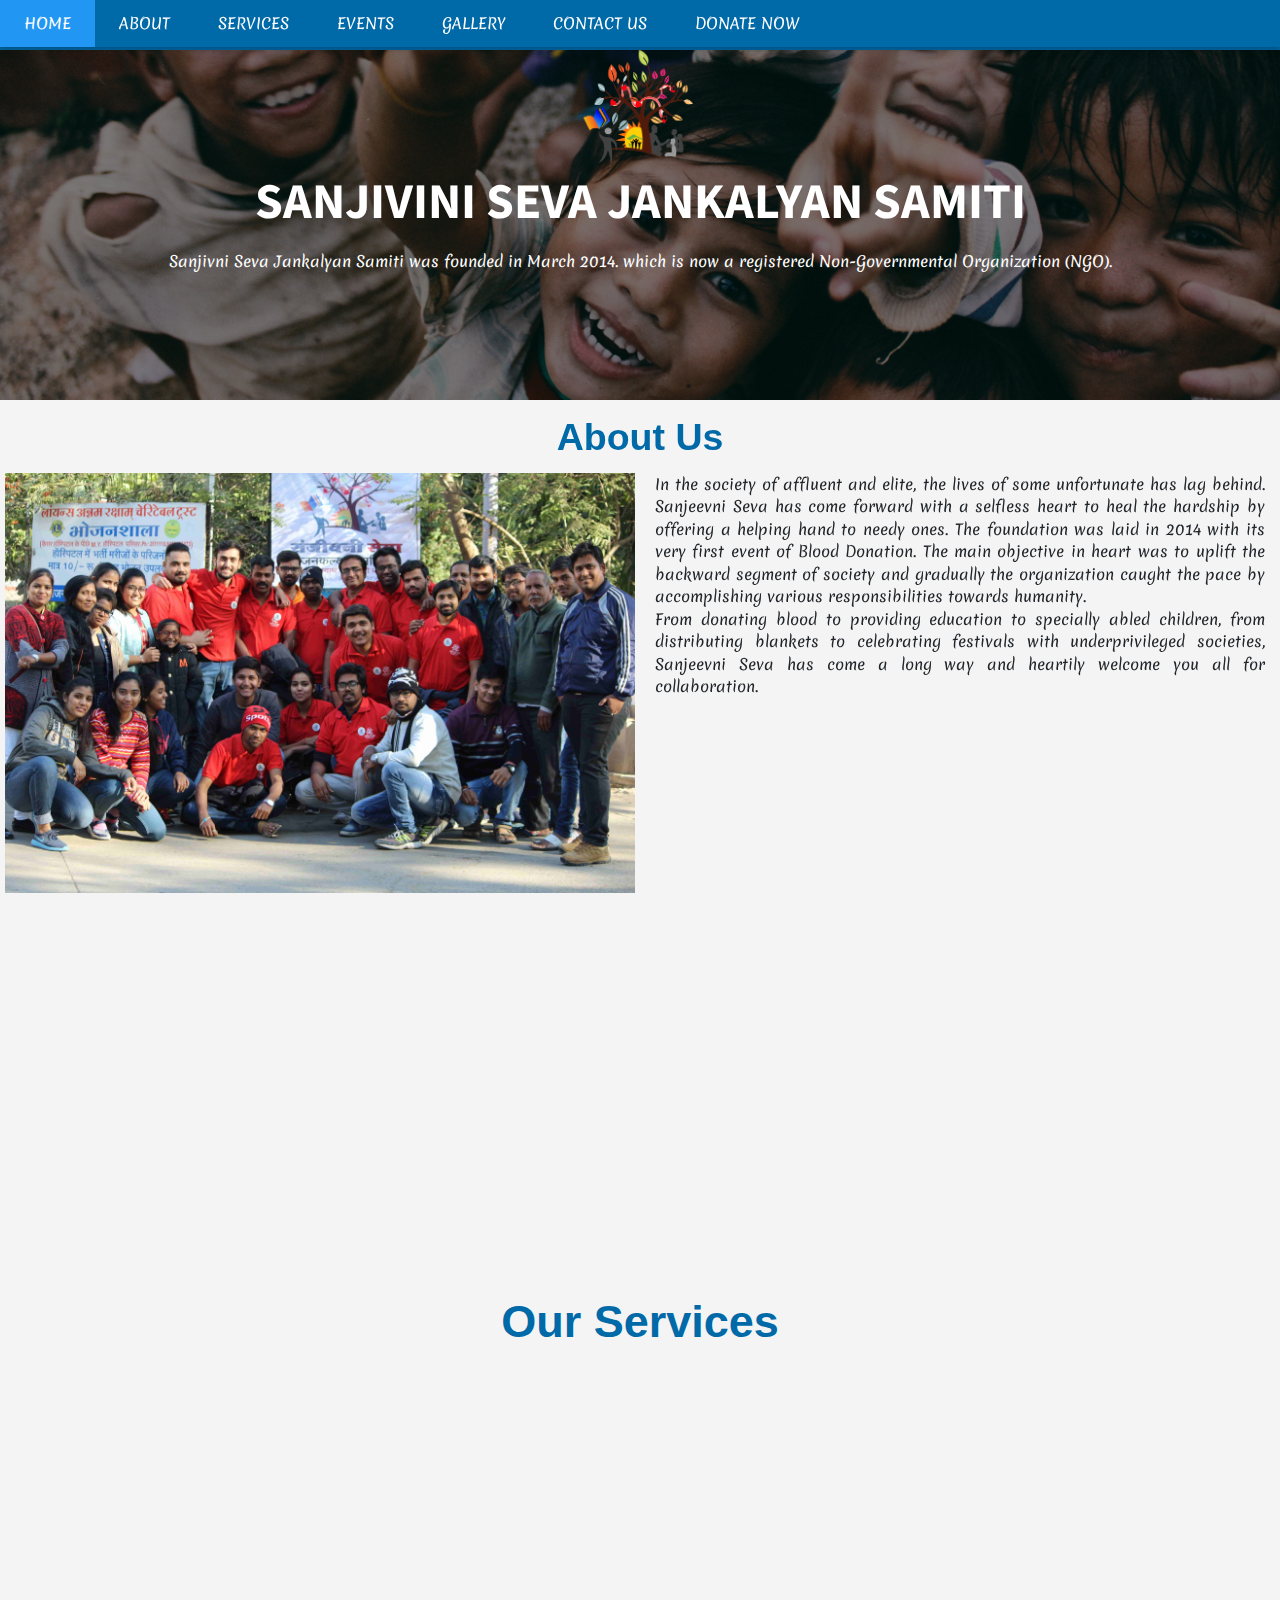
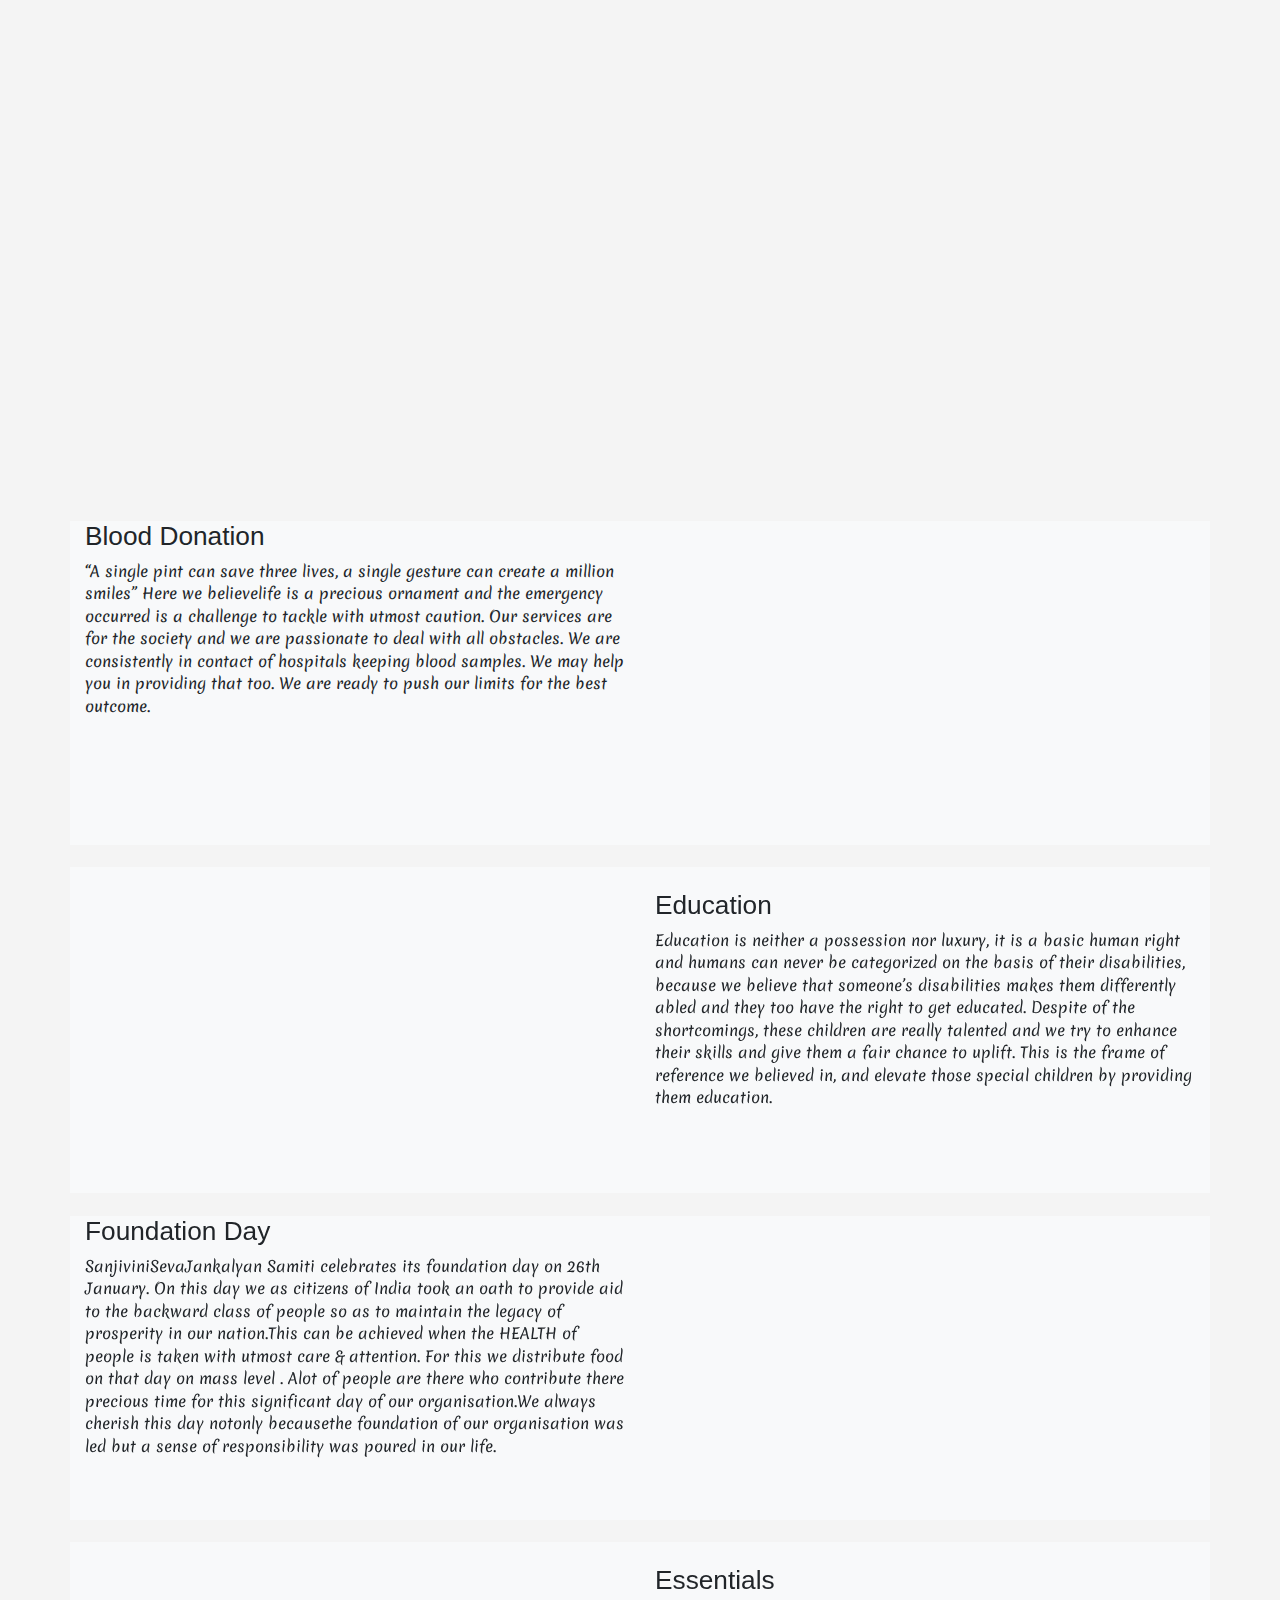
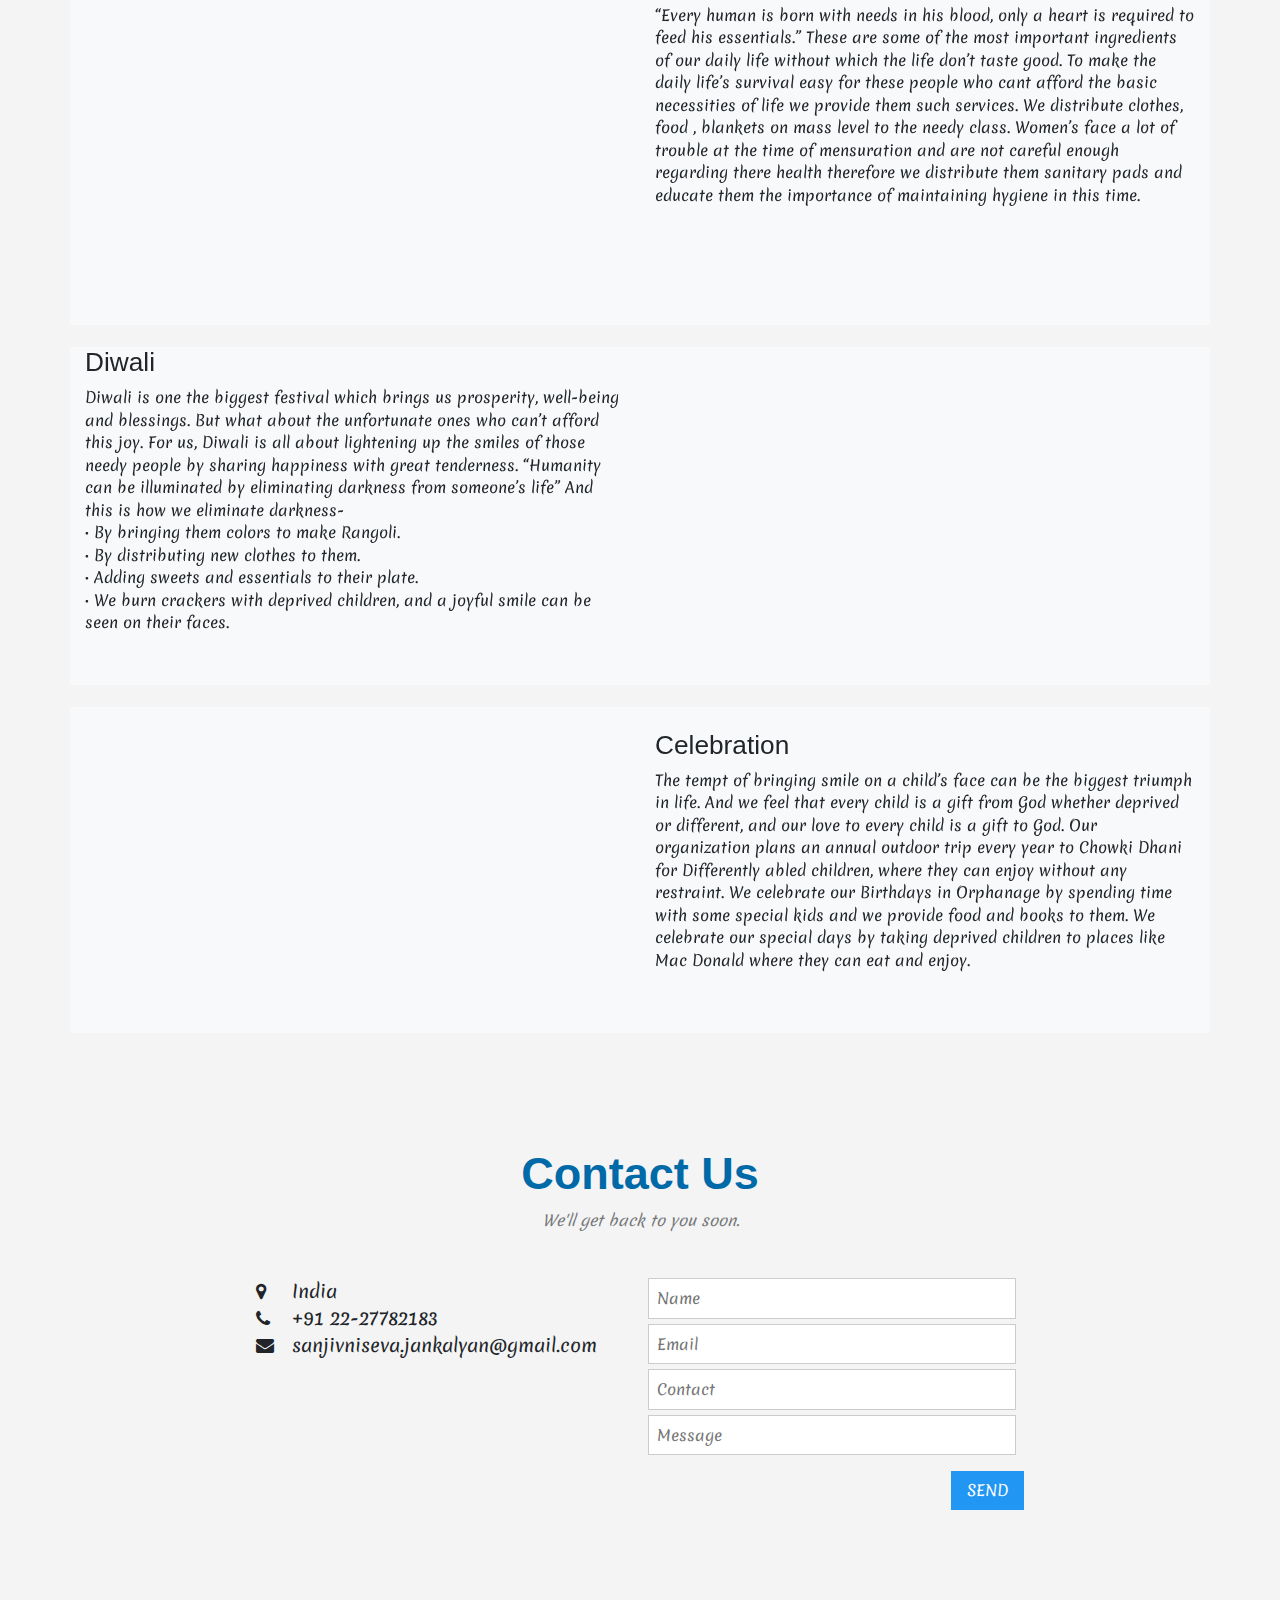
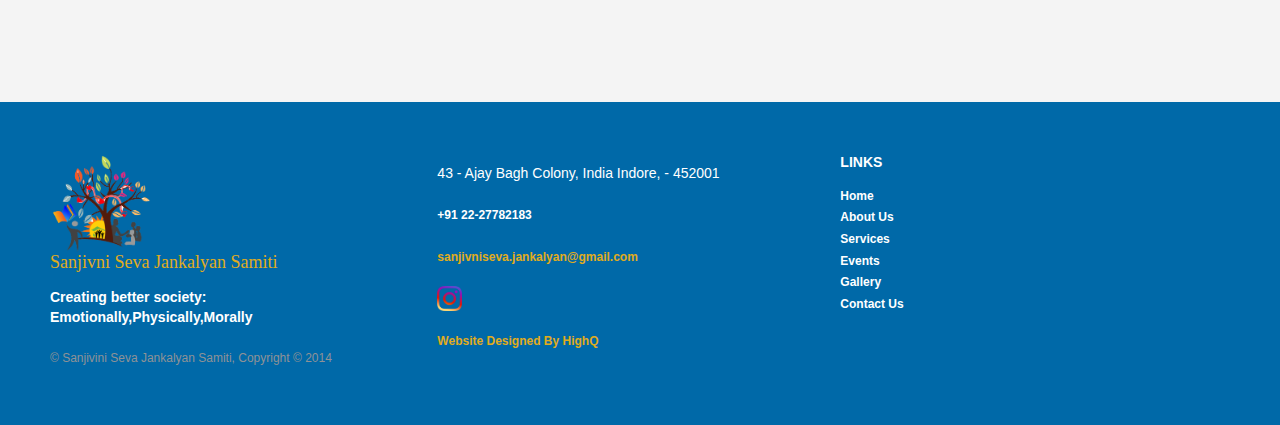
==== index.html @ 3d44b546 "Update index.html" ====
<!DOCTYPE html>
<html>
  <head>
  
    <meta charset="utf-8">
    <meta name="description" content="Sanjivini Seva Jankalyan Samiti">
	  <meta name="keywords" content="ngo, donate,sanjivini seva">
  	<meta name="author" content="NGO">	
   <meta name="viewport" content="width=device-width, initial-scale=1.0"> 	
  	
  	
    <title>Sanjivini Seva Jankalyan Samiti</title>
  
    <link rel="stylesheet" href='https://fonts.googleapis.com/css?family=Raleway' >
    <link rel="stylesheet" href="https://www.w3schools.com/w3css/4/w3.css">
    <link rel="stylesheet" href="./css/bootstrap.min.css">
    <link rel="stylesheet" href="./css/style.css">
	
	  <link rel="stylesheet" href="./js/nav.js">
    	<link rel="stylesheet" href="./css/visionstyle.css">
    <link href="https://unpkg.com/aos@2.3.1/dist/aos.css" rel="stylesheet">   
    <link href='https://fonts.googleapis.com/css?family=Merienda' rel='stylesheet'>	
   
    <link rel="stylesheet" href="https://cdnjs.cloudflare.com/ajax/libs/font-awesome/4.7.0/css/font-awesome.min.css">
<script src="https://unpkg.com/aos@2.3.1/dist/aos.js"></script>
  </head>
  <body>
  <script>   AOS.init(); </script>
 
     <div class="nav" id="nav">
  <!-- Navbar -->
<div class="w3-top">
  <div class="w3-bar w3-#0069a8 w3-card">
    <a class="w3-bar-item w3-button w3-padding-large w3-hide-medium w3-hide-large w3-right w3-hover-blue" href="javascript:void(0)" onclick="myFunction()" title="Toggle Navigation Menu">Menu</a>
    <a href="index.html" class="w3-bar-item w3-button w3-padding-large w3-hover-blue navitem">HOME</a>
    <a href="#about" class="w3-bar-item w3-button w3-padding-large w3-hide-small w3-hover-blue navitem">ABOUT</a>
    <a href="#services" class="w3-bar-item w3-button w3-padding-large w3-hide-small w3-hover-blue navitem">SERVICES</a>
    <a href="#events" class="w3-bar-item w3-button w3-padding-large w3-hide-small w3-hover-blue navitem">EVENTS</a>
      <a href="gallery.html" class="w3-bar-item w3-button w3-padding-large w3-hide-small w3-hover-blue navitem">GALLERY</a>
    <a href="#contactus" class="w3-bar-item w3-button w3-padding-large w3-hide-small w3-hover-blue navitem">CONTACT US</a>
    
   <a href="http://api.whatsapp.com/send?phone=91 9039429389&text=Hey!%20I%20want%20to%20donate%20to%20Sanjivini%20Seva." class="w3-bar-item w3-button w3-padding-large w3-hide-small w3-hover-blue">DONATE NOW</a> 
    
    </div>
 
  </div>
</div>

<!-- Navbar on small screens (remove the onclick attribute if you want the navbar to always show on top of the content when clicking on the links) -->
<div id="navDemo" class="w3-bar-block w3-black w3-hide w3-hide-large w3-hide-medium w3-top" style="margin-top:46px">
  <a href="#about" class="w3-bar-item w3-button w3-padding-large w3-hover-blue" onclick="myFunction()">ABOUT</a>
  <a href="#services" class="w3-bar-item w3-button w3-padding-large w3-hover-blue" onclick="myFunction()">SERVICES</a>
  <a href="#events" class="w3-bar-item w3-button w3-padding-large w3-hover-blue" onclick="myFunction()">EVENTS</a>
  <a href="gallery.html" class="w3-bar-item w3-button w3-padding-large w3-hover-blue" onclick="myFunction()">GALLERY</a>
  <a href="#contactus" class="w3-bar-item w3-button w3-padding-large w3-hover-blue" onclick="myFunction()">CONTACT US</a>
  <a href="http://api.whatsapp.com/send?phone=91 9039429389&text=Hey!%20I%20want%20to%20donate%20to%20Sanjivini%20Seva." class="w3-bar-item w3-button w3-padding-large w3-hover-blue" onclick="myFunction()">DONATE NOW</a>
</div>
</div>
  

    
  
    <section class="showcase" id="homepage">
      <div class="container">
      <img src="img/images/logo.png"/>
        <h1 class="heading" data-aos="zoom-in" ><strong>Sanjivini Seva Jankalyan Samiti</strong></h1>
        <p>Sanjivni Seva Jankalyan Samiti was founded in March 2014. which is now a registered Non-Governmental Organization (NGO). </p>
      </div>
    </section>
    
    <section class="about" id="about">
								<div class="container-fluid" >
								
												<h1 data-aos="fade-in"><strong>About Us</strong></h1>
												<div class="row">
  <div class="column" data-aos="fade-right">
    <img src="img/images/fday/fday17.jpg" alt="Team" style="width:100%">
  </div>
  <div class="column" data-aos="fade-left">
    <p> In the society of affluent and elite, the lives of some unfortunate has lag behind. Sanjeevni Seva has come forward with a selfless heart to heal the hardship by offering a helping hand to needy ones. The foundation was laid in 2014 with its very first event of Blood Donation. The main objective in heart was to uplift the backward segment of society and gradually the organization caught the pace by accomplishing various responsibilities towards humanity.<br> From donating blood to providing education to specially abled children, from distributing blankets to celebrating festivals with underprivileged societies, Sanjeevni Seva has come a long way and heartily welcome you all for collaboration.
</p>
  </div>
</div>
									</div>
									</section>
    <br>
    <br>
    <br>
    <section>
    <div class="vmp">

    <div class="member" data-aos="fade-up">

           <h3>Vision</h3>

<br>            <p>Have you ever done something to someone, who can not repay you?<br />
"Niswarth Seva Parmo Dharam"  which means selfless service should me premo religion, and this is the only credence of Sanjeevni Seva. 
<br><br> 

</p>

    </div>

    <div class="member" data-aos="fade-up">

           <h3>Mission</h3>

     <br>      <p>We believe every segment of our society is a pearl for the nation  & by  providing aid we are contributing in the upliftment of the society.<br />
Every day we rise with an aim to help the needy and eradicate the paucity of our nation.
</p>

</div>


<br>
    <div class="member" data-aos="fade-up">
 
    
     <h3>Passion</h3>

      <br>
       <p>Sheer dedication motivates  a man to work diligently towards his destination. We want to provide our services on all India basis & in times of distress we seek places where our help is needed.</p>


    </div>

  </div>

    </section>
    
    <section class="services" id="services">
							 <div class="container-fluid">
												<h1><strong> Our Services </strong>
												</h1><br><br><br>
								<div class="row">
								<div class="column" data-aos="fade-right">
								<img src="img/images/health.png" class="icon">
											<h3><b>Blood Donation </b><br></h3>
											<p>On Spot Blood Donor<br>Blood Donation Camps</p>
								</div>
								<br><br>
								<div class="column" data-aos="fade-left">
									  <img src="img/images/food.png" class="icon"/>
											<h3><b>Distributions</b><br></h3>
												<p>Food & Grocery Distribution<br>Blanket & Clothes Distribution</p>
								 </div>
									</div>
									<br>
									<div class="row">
								<div class="column" data-aos="fade-right">
											<img src="img/images/education.png" class="icon">
											<h3><b>Education</b><br></h3>
											<p>Providing Stationary<br>Free Classes & Uniforms</p>
								</div>
								<br><br>
								<div class="column" data-aos="fade-left">
									  <img src="img/images/fun.png" class="icon"/>
												<h3><b>Fun Activities</b><br></h3>
												<p>Annual Picnic<br>Festival Celebration</p>
													</div>
													</div>
													<br><br>											
								</div>
    </section>
    
<section id="events" class="events">
<div class="container">
		<h1 data-aos="fade-in" ><strong>Events</strong></h1><br><br>
			
			 <div class="row bg-light" >
				 <div class="col-md-6">
					 <h3>Blood Donation</h3>
					 <p>“A single pint can save three lives, a single gesture can create a million smiles”
Here we believelife is a precious ornament and the emergency occurred is a challenge to tackle with utmost caution.
Our services are for the society and we are passionate to deal with all obstacles.
We are consistently in contact of hospitals keeping blood samples. We may help you  in providing that too.
We are ready to push our limits for the best outcome.
					
      	</p>
				 
				 </div>
				 <div class="col-md-6" data-aos="fade-up">
					 <img class="img-fluid" src="img/images/events/e5.jpg">
				 </div>
			 </div><br>
			 <div class="row bg-light"><br></div>
			 <div class="row bg-light">
				 <div class="col-md-6 order-md-1 order-2" data-aos="fade-up">
					 <img class="img-fluid " src="img/images/events/e2.jpg">
				 </div>
				 <div class="col-md-6 order-md-12 order-1">
					 <h3>Education</h3>
					<p>Education is neither a possession nor luxury, it is a basic human right and humans can never be categorized on the basis of their disabilities, because we believe that someone’s disabilities makes them differently abled and they too have the right to get educated.
Despite of the shortcomings, these children are really talented and we try to enhance their skills and give them a fair chance to uplift.
This is the frame of reference we believed in, and elevate those special children by providing them education.

</p>

				</div>
			 </div><br>
		
		
		<div class="row bg-light" >
				 <div class="col-md-6">
					 <h3>Foundation Day</h3>
					 <p>SanjiviniSevaJankalyan Samiti celebrates its foundation day on 26th January. 
On this day we as citizens of India took an oath to provide aid to the backward class of people so as to maintain the legacy of 
prosperity in our nation.This can be achieved when the HEALTH of people is taken with utmost care & attention.
For this we distribute food on that day  on mass level . Alot of people are there who contribute there precious time for this significant 
day of our organisation.We always cherish this day notonly becausethe foundation of our  organisation was led but a sense of responsibility was poured in our life.
					
					
</p>
				 
				 </div>
				 <div class="col-md-6" data-aos="fade-up">
					 <img class="img-fluid" src="img/images/events/e3.jpg">
				 </div>
			 </div><br>
			 <div class="row bg-light"><br></div>
			 <div class="row bg-light">
				 <div class="col-md-6 order-md-1 order-2" data-aos="fade-up">
					 <img class="img-fluid " src="img/images/events/e1.jpg">
				 </div>
				 <div class="col-md-6 order-md-12 order-1">
					 <h3>Essentials</h3>
					 <p>“Every human is born with needs in his blood, only a heart is required to feed his essentials.”

These are some of the most important ingredients of our daily life without which the life don’t taste good. To make the daily life’s survival easy for these people who cant afford the basic necessities of life we provide them such services. We distribute clothes, food , blankets on mass level to the needy class. Women’s face a lot of trouble at the time of mensuration and are not careful enough regarding there health therefore we distribute them sanitary pads and educate them the importance of maintaining hygiene in  this time.

</p>
				 </div>
			 </div><br>
		
		
		<div class="row bg-light" >
				 <div class="col-md-6">
					 <h3>Diwali</h3>
					<p>Diwali is one the biggest festival which brings us prosperity, well-being and blessings. But what about the unfortunate ones who can’t afford this joy. 
For us, Diwali is all about lightening up the smiles of those needy people by sharing happiness with great tenderness.
“Humanity can be illuminated by eliminating darkness from someone’s life”
And this is how we eliminate darkness-<br>
•	By bringing them colors to make Rangoli.<br>
•	By distributing new clothes to them.<br>
•	Adding sweets and essentials to their plate.<br>
•	We burn crackers with deprived children, and a joyful smile can be seen on their faces.
</p>
		
				 </div>
				 <div class="col-md-6" data-aos="fade-up">
					 <img class="img-fluid" src="img/images/events/e4.jpg">
				 </div>
			 </div><br>
			 <div class="row bg-light"><br></div>
			 <div class="row bg-light">
				 <div class="col-md-6 order-md-1 order-2" data-aos="fade-up">
					 <img class="img-fluid " src="img/images/events/e6.jpg">
				 </div>
				 <div class="col-md-6 order-md-12 order-1">
					 <h3>Celebration</h3>
					 <p>The tempt of bringing smile on a child’s face can be the biggest triumph in life. And we feel that every child is a gift from God whether deprived or different, and our love to every child is a gift to God.
Our organization plans an annual outdoor trip every year to Chowki Dhani for Differently abled children, where they can enjoy without any restraint.
We celebrate our Birthdays in Orphanage by spending time with some special kids and we provide food and books to them. 
We celebrate our special days by taking deprived children to places like Mac Donald where they can eat and enjoy. 


</p>
				 
	</div>
</div></div>
</section>
    
					<section class="contactus" id="contactus">
					  <!-- The Contact Section -->
  <div class="w3-container w3-content w3-padding-64" style="max-width:800px" id="contact">
    <h1 class="w3-center"><strong>Contact Us</strong></h1>
    <p class="w3-opacity w3-center"><i>We'll get back to you soon.</i></p>
    <div class="w3-row w3-padding-32">
      <div class="w3-col m6 w3-large w3-margin-bottom">
        <i class="fa fa-map-marker" style="width:30px"></i> India<br>
        <i class="fa fa-phone" style="width:30px"></i> +91 22-27782183<br>
        <i class="fa fa-envelope" style="width:30px"> </i>  sanjivniseva.jankalyan@gmail.com<br>
      </div>
      <div class="w3-col m6">
        <form action="/action_page.php" target="_blank">
            <div class="w3-row-padding">
              <input class="w3-input w3-border" type="text" placeholder="Name" required name="Name">
            </div>
            <div class="w3-row-padding" style="margin-top:5px;">
              <input class="w3-input w3-border" type="text" placeholder="Email" required name="Email">
            </div>
            <div class="w3-row-padding" style="margin-top:5px;">
          <input class="w3-input w3-border" type="text" placeholder="Contact" required name="Contact">
            </div>
            <div class="w3-row-padding" style="margin-top:5px;">
          <input class="w3-input w3-border" type="text" placeholder="Message" required name="Message">
            </div>
          <button class="w3-button w3-blue w3-section w3-right" type="submit">SEND</button>
        </form>
      </div>
    </div>
  </div>
					</section>
    
   
  <footer class="footer-distributed">
 
			<div class="footer-left">
          <img src="img/images/logo.png">
				<h3><span> Sanjivni Seva Jankalyan Samiti</span></h3><br>
				<p class="footer-company-about">
					
					<span>Creating better society:<br>Emotionally,Physically,Morally</span></p>
 <br>
 				
				<p class="footer-company-name">© Sanjivini Seva Jankalyan Samiti, Copyright &copy; 2014</p>
				
			</div>
 
			<div class="footer-center">
				<div>
					<i></i>
					  <p><span>43 - Ajay Bagh Colony,
						       India Indore, - 452001</span>
					  </p>
				</div>
 
				<div>
					<i></i>
					<p>+91 22-27782183</p>
				</div>
				<div>
					<i></i>
					<p><a href="sanjivniseva.jankalyan@gmail.com">sanjivniseva.jankalyan@gmail.com</a></p><br>
					<p>
					<a href="https://instagram.com/sanjivni_seva_jankalyan_samiti?igshid=n3sxzioevwa"><i></i><img src="img/images/ig.webp" class="ig_icon"</a></p>
					<br>
					<i></i>
				<p>	<a>Website Designed By HighQ</a></p>
				</div>
			</div> &nbsp;&nbsp; &nbsp;
			<div class="footer-right">
				<p class="footer-company-about">
					<span>LINKS</span>
					
					<p class="footer-links">
					<a href="index.html">Home</a>
					<br>
					<a href="index.html#about">About Us</a>
					<br>
					<a href="index.html#services">Services</a>
					<br>
					<a href="index.html#events">Events</a>
					<br>
					<a href="gallery.html">Gallery</a>
					<br>
					
					<a href="index.html#contactus">Contact Us</a>
				</p>
				
			</div>
		</footer>

<script>

// Used to toggle the menu on small screens when clicking on the menu button
function myFunction() {
  var x = document.getElementById("navDemo");
  if (x.className.indexOf("w3-show") == -1) {
    x.className += " w3-show";
  } else { 
    x.className = x.className.replace(" w3-show", "");
  }
}

</script>
<script>
	var btnContainer = document.getElementById("nav");

var navitems = btnContainer.getElementsByClassName("navitem");


for (var i = 0; i < navitems.length; i++) {
  navitems[i].addEventListener("click", function() {
    var current = document.getElementsByClassName("active");
    current[0].className = current[0].className.replace(" active", "");
    this.className += " active";
  });
}
</script>

  </body>
</html>
---- css/style.css ----
@import url(https://fonts.googleapis.com/css?family=Source+Sans+Pro:400,900); 

body{
  font: 15px/1.5 Arial, Helvetica,sans-serif;
  font-family:'Merienda';
  background-color:#f4f4f4;
}
html, body { width: 100%; height: auto; margin: 0px; padding: 0px; overflow-x: hidden; }

/* Global */
.container{
  width:100%;
  margin:auto;
  overflow:hidden;
}

ul{
  margin:0;
  padding:0;
  text-align:center;
}

.button_1{
  height:38px;
  background:#0069a8;
  border:0;
  padding-left: 20px;
  padding-right:20px;
  color:#ffffff;
}

.logo
{
				width:50px;
				height:50px;
				float:left;
}
.center
{
				text-align:center;
				}
.heading
{
text-transform: uppercase; 
text-align:center;
font: 15px/1.5 Arial, Helvetica,sans-serif;
font-size:1.5rem;
font-family:'Source Sans Pro', sans-serif;
position:auto;
z-index:0;
}
.bg{
  background-color:#1580c1;
  border: none;
  display:block;
  color:white;
  text-align:center;
  padding:10px;
  
}
/* Header NavBar**/


.nav {
  height: 50px;
  width: 100%;
  background-color: #0069a8;
  position: fixed;
  z-index:1;
  text-decoration:none;
 
}

.nav a{
				color:white;
				}
				
		
.w3-top a
{text-decoration:blink;}

.active
{font-weight:bold; background-color:blue;}
	
/* Showcase */
.showcase{
  min-height:400px;
  background-image: linear-gradient( rgba(0, 0, 0, 0.5), rgba(0, 0, 0, 0.5) ),url('../img/images/myimg1.jpg');
  background-position: center;
  background-repeat:no-repeat;
  background-size: cover;
  text-align:center;
  color:#ffffff;
  position:auto;
  z-index:-1;
}

.showcase h1{
  font-size:50px;
  margin-bottom:10px;
}


.showcase img
{
				margin-top:45px;
				width:120px;
				height:120px;
				}
}




/*Homepage*/

.homepage{
  margin-top:20px;
  background-color:#f5f5f5;
  display:block;
  border:2px;
  
}

.homepage h4
{
		margin-left:20px;
		margin-right:20px;
		text-align:center;	
}


/* About */

.about h1
{
	text-align:center;
				color:#0069a8;
				padding-top:40px
				font-size:3rem;
				margin-top:15px;
}
.about p
{
				margin-left:10px;
				margin-right:10px;
				padding:15x;
				font-size:1rem;
				text-align:justify;
				
}
.about img
{
				width:40%;
				}
				
				.column {
  float: left;
  width: 50%;
  padding: 5px;
}

/* Clear floats) */
.row::after {
  content: "";
  clear: both;
  display: table;
}

/* Responsive layout */
@media screen and (max-width: 500px) {
  .column {
    width: 100%;
    margin-top:25px;
  }
}




/* Services */
.services
{
				text-align:center;
				margin-top:30px;
				margin-bottom:30px;
				
}
.services h1
{
				color:#0069a8;
				padding-top:50px;
				font-size:3rem;
	}
.services h3
{
				color:#0069a8;
				padding-top:50px;
}
	
.services p
{
				margin-left: 50px;
				margin-right:50px;
}
.services .icon

{
width:60px;
height:60px;

}


/* Events Page */
.events
{
				margin-top:40px;
				}
.events h1,h2,h3,h4,h5,h6 {color:;}
.events h1
{
   	text-align:center;
				color:#0069a8;
				padding-top:40px;
				font-size:3rem;
				margin-top:5px;
}


/*Contact Us */


.contactus h1
{
				color:#0069a8;
				padding-top:50px;
				font-size:3rem;
	}





/* Footer */


footer{
  padding:20px;
  margin-top:20px;
  color:black;
  background-color:#bcbcbe;
  text-align: center;
}

footer a

{
				color:black;
				}
footer{
	bottom: 0;
}
 
@media (max-height:800px){
	footer { position: static; }
	header { padding-top:40px; }
}
 
 
.footer-distributed{
	background-color: #0069a8;
	box-sizing: border-box;
	width: 100%;
 color:black;
	text-align: left;
	font: bold 12px sans-serif;
	padding: 50px 50px 60px 50px;
	margin-top: 80px;
}
 
.footer-distributed .footer-left,
.footer-distributed .footer-center,
.footer-distributed .footer-right{
	display: inline-block;
	vertical-align: top;
}
 
/* Footer left */
 
.footer-distributed .footer-left{
	width: 30%;
}
 
.footer-distributed h3{
	color:  #ffffff;
	font: normal 18px 'Cookie', cursive;
	margin: 0;
}
 
/* The company logo */
 
.footer-distributed .footer-left img{
	width: 30%;
}
 
.footer-distributed h3 span{
	color:  #e0ac1c;
}
 
/* Footer links */
 
.footer-distributed .footer-links{
	color:  #ffffff;
	margin: 14px 0 12px;
}
 
.footer-distributed .footer-links a{
	display:inline-block;
	line-height: 1.8;
	text-decoration: none;
	color:  inherit;
}
 
.footer-distributed .footer-company-name{
	color:  #8f9296;
	font-size: 12px;
	font-weight: normal;
	margin: 0;
}
 
/* Footer Center */
 
.footer-distributed .footer-center{
	width: 35%;
}
 
 
.footer-distributed .footer-center i{
	background-color:  #f1f1f1;
	color: #ffffff;
	font-size:14px;
	width: 38px;
	height: 38px;
	border-radius: 50%;
	text-align: center;
	line-height: 42px;
	margin: 10px 15px;
	vertical-align: middle;
}
 
.footer-distributed .footer-center i.fa-envelope{
	font-size: 14px;
	line-height: 38px;
}
 
.footer-distributed .footer-center p{
	display: inline-block;
	color: #ffffff;
	vertical-align: middle;
	margin:0;
}
 
.footer-distributed .footer-center p span{
	display:block;
	font-weight: normal;
	font-size:14px;
	line-height:2;
}
 
.footer-distributed .footer-center p a{
	color:  #e0ac1c;
	text-decoration: none;;
}
.ig_icon
{
				width:25px;
				height:25px;
				}
 
/* Footer Right */
 
.footer-distributed .footer-right{
	width: 30%;
}
 
.footer-distributed .footer-company-about{
	line-height: 20px;
	color:  #92999f;
	font-size: 13px;
	font-weight: normal;
	margin: 0;
}
 
.footer-distributed .footer-company-about span{
	display: block;
	color:  #ffffff;
	font-size: 14px;
	font-weight: bold;
	margin-bottom:10px;
}
 
.footer-distributed .footer-icons{
	margin-top: 25px;
	color:black;
}
 
.footer-distributed .footer-icons a{
	display: inline-block;
	width: 35px;
	height: 35px;
	cursor: pointer;
	color:black;
	
	border-radius: 2px;
 
	font-size: 14px;
	color:black;
	text-align: center;
	line-height: 35px;
 
	margin-right: 3px;
	margin-bottom: 5px;
}

.fa fa-phone
{
				color:black;
				}
 
/* Here is the code for Responsive Footer */
 
 
@media (max-width: 880px) {
 
	.footer-distributed .footer-left,
	.footer-distributed .footer-center,
	.footer-distributed .footer-right{
		display: block;
		width: 100%;
		margin-bottom: 20px;
		text-align: center;
	}
 
	.footer-distributed .footer-center i{
		margin-left: 0;
	}
 
}

				
	


/* Media Queries */
@media(max-width: 768px){
  header nav,
  header nav li,
  
  {
    float:none;
    text-align:center;
    width:80%;
    padding:20px 8px;
  }
  
  header{
    padding-bottom:20px;
  }
  
  	.icon
  	{
  					width:50px;
  					height:50px;
  	}
  	
  					
  .showcase h1{
    margin-top:5px;
    font-size:30px;
  }
  .about h1, .contactus h1, .services h1, .gallery h1, .events h1{font-size:32px;}
  .services h3{font-size:23px;}
  .contactus h5{font-size:16px;}
  
  }
---- css/visionstyle.css ----
@import url('https://fonts.googleapis.com/css?family=Allura|open+Sans');


*{
  margin: 0;

  padding: 0;

  box-sizing: border-box;

}



.vmp{
  display: flex;
 
 justify-content: center;

  width: auto;

  text-align: center;

  flex-wrap: wrap;
 margin-top: -5%;
 

}


.vmp .member{

  background:#f1f1f1;
  
  box-shadow: 0 4px 8px 0 rgba(0, 0, 0, 0.4);

  margin: 7px;

  margin-bottom: 20px;
 
 width: 300px;

  padding: 20px;

  line-height: 20px;

  
  
  position: relative;

  margin-top: 10px;

}


.vmp .member h3{
 
 color:#0069a8;

  font-size: 26px;

  margin-top: 10px;

}

.vmp .member .p
{
				color:black;}
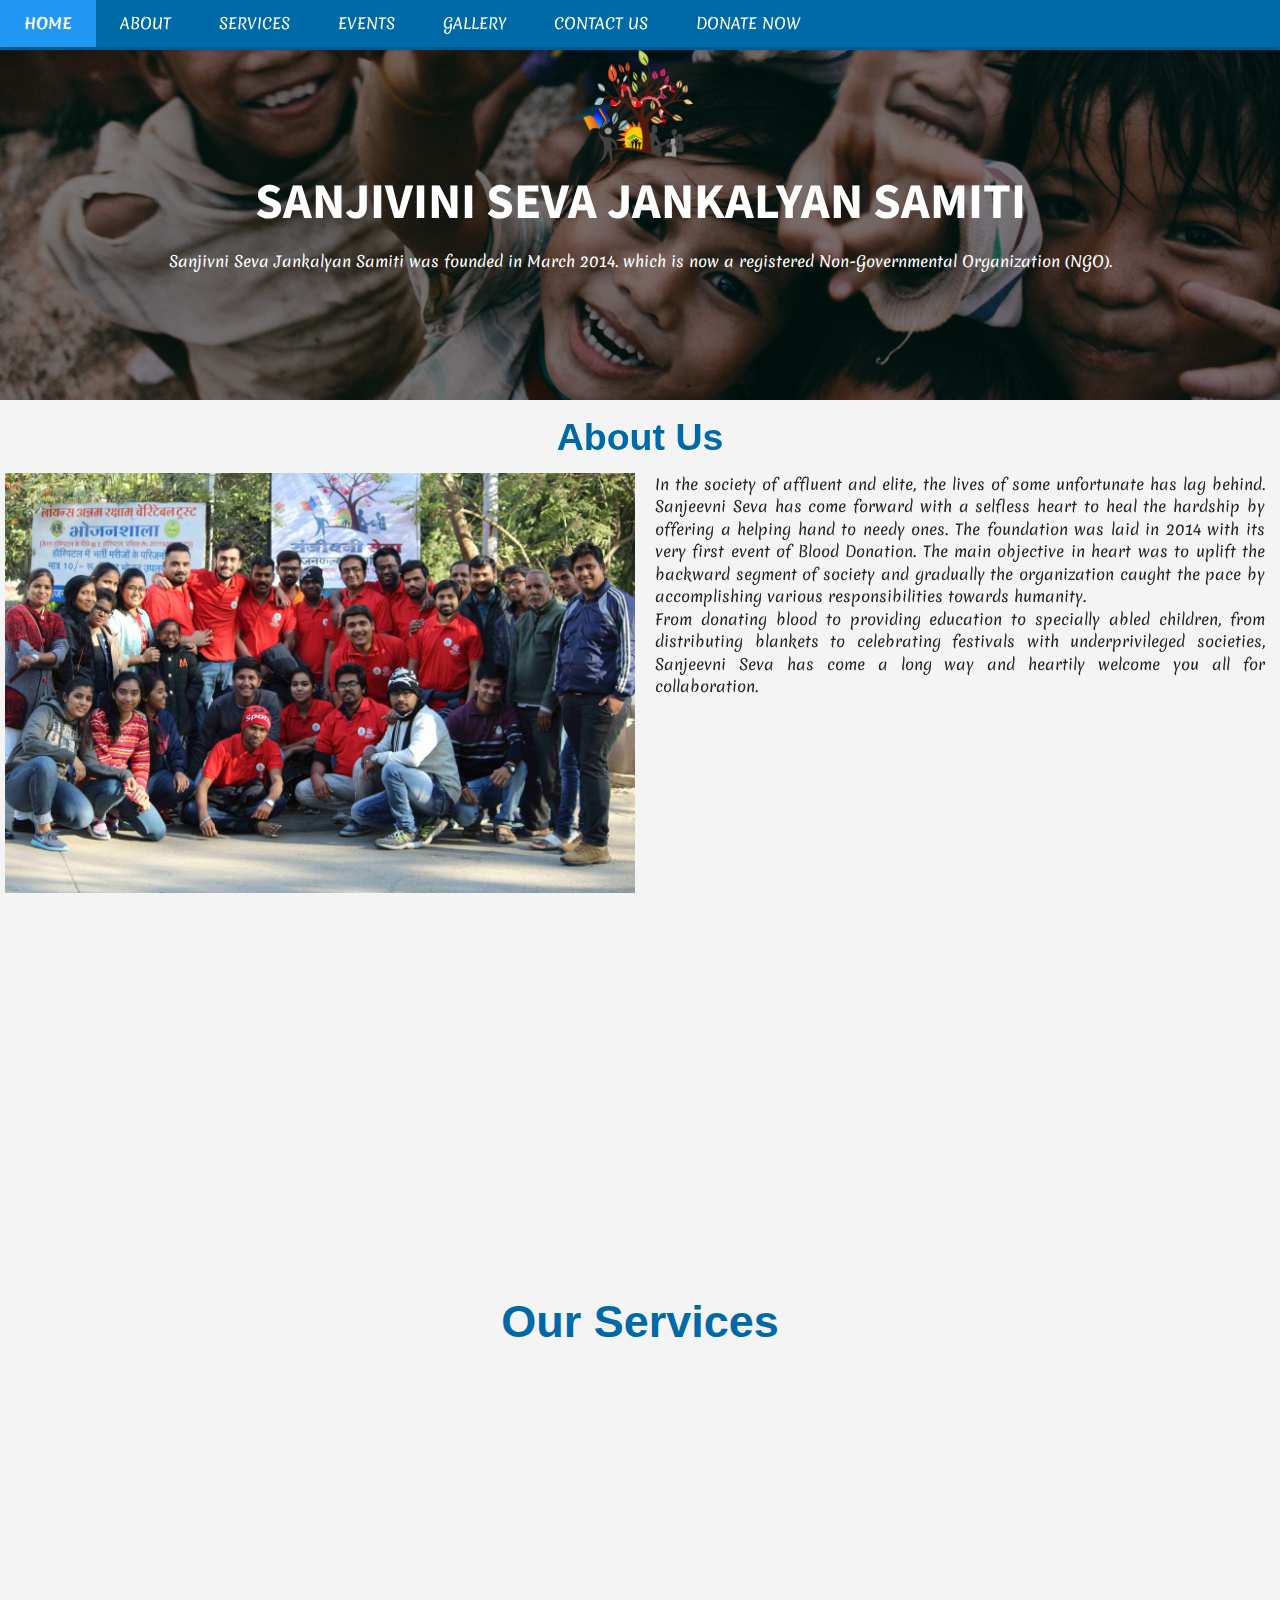
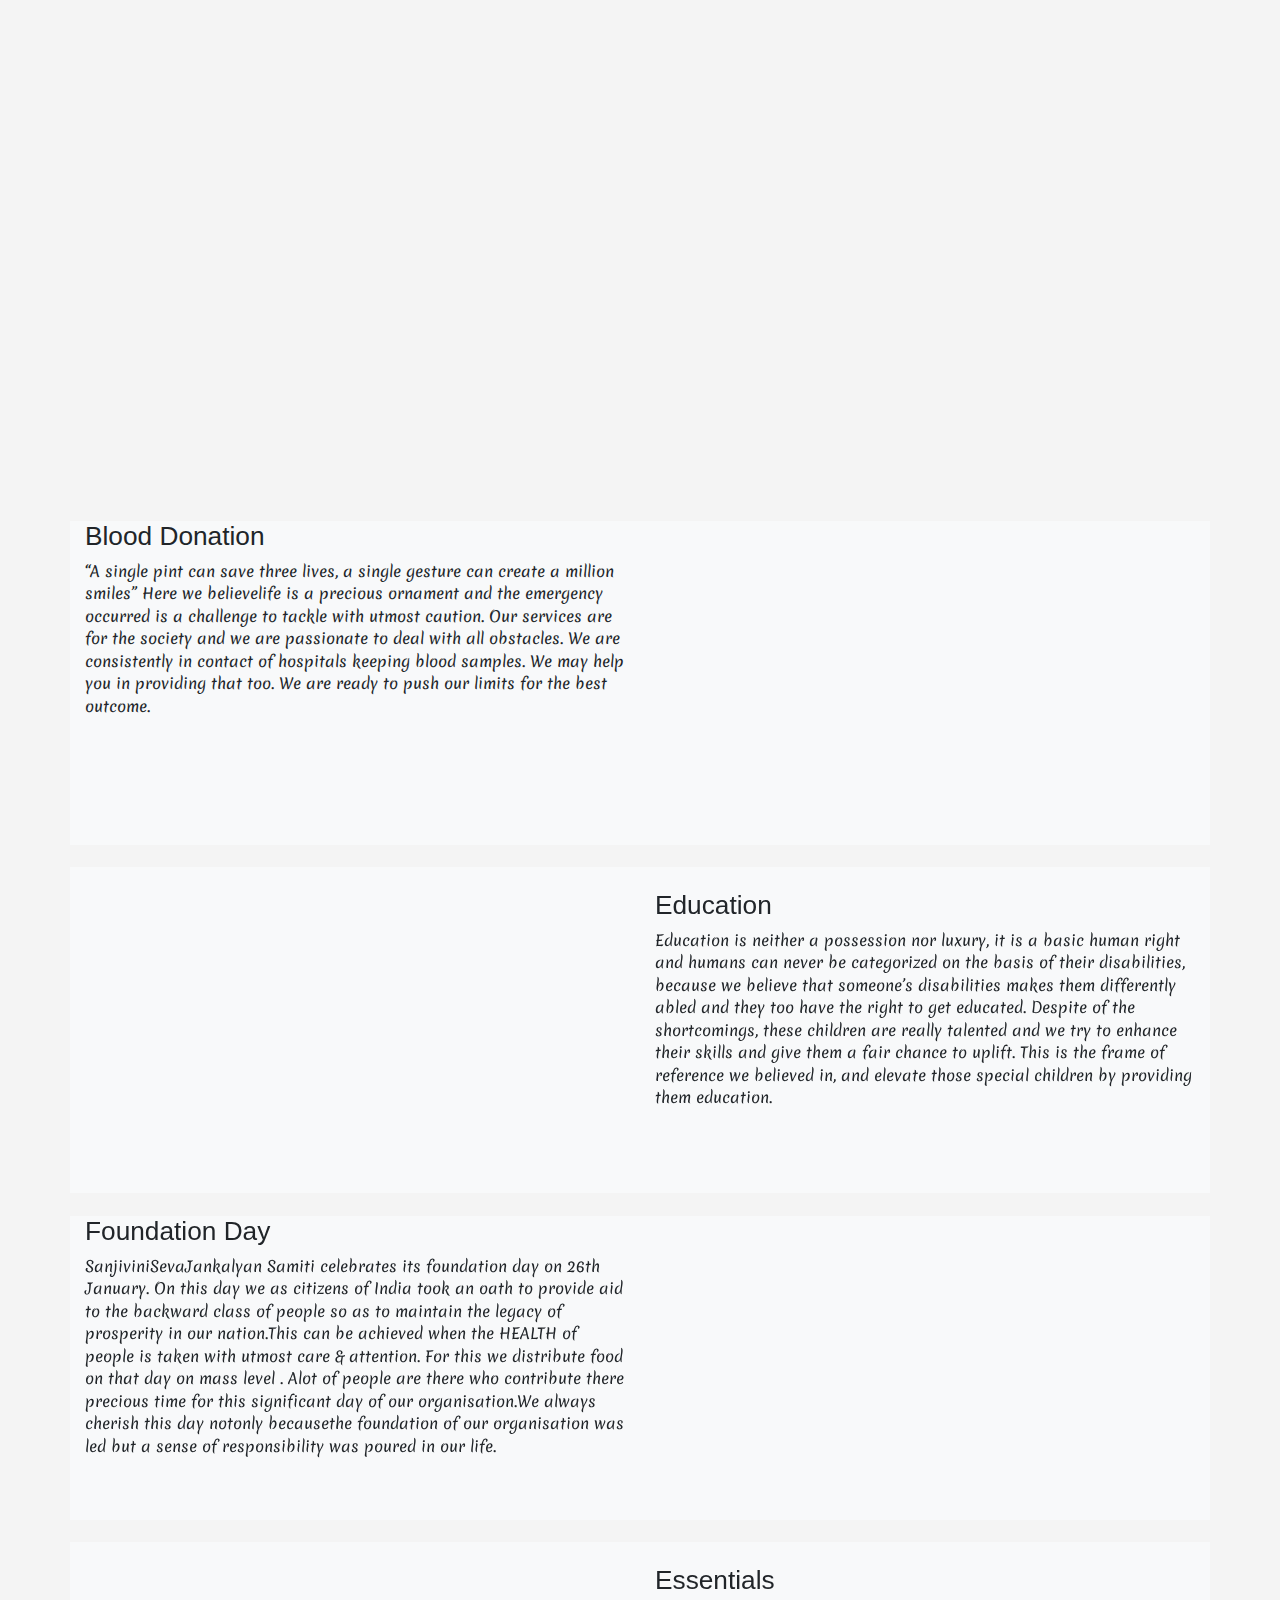
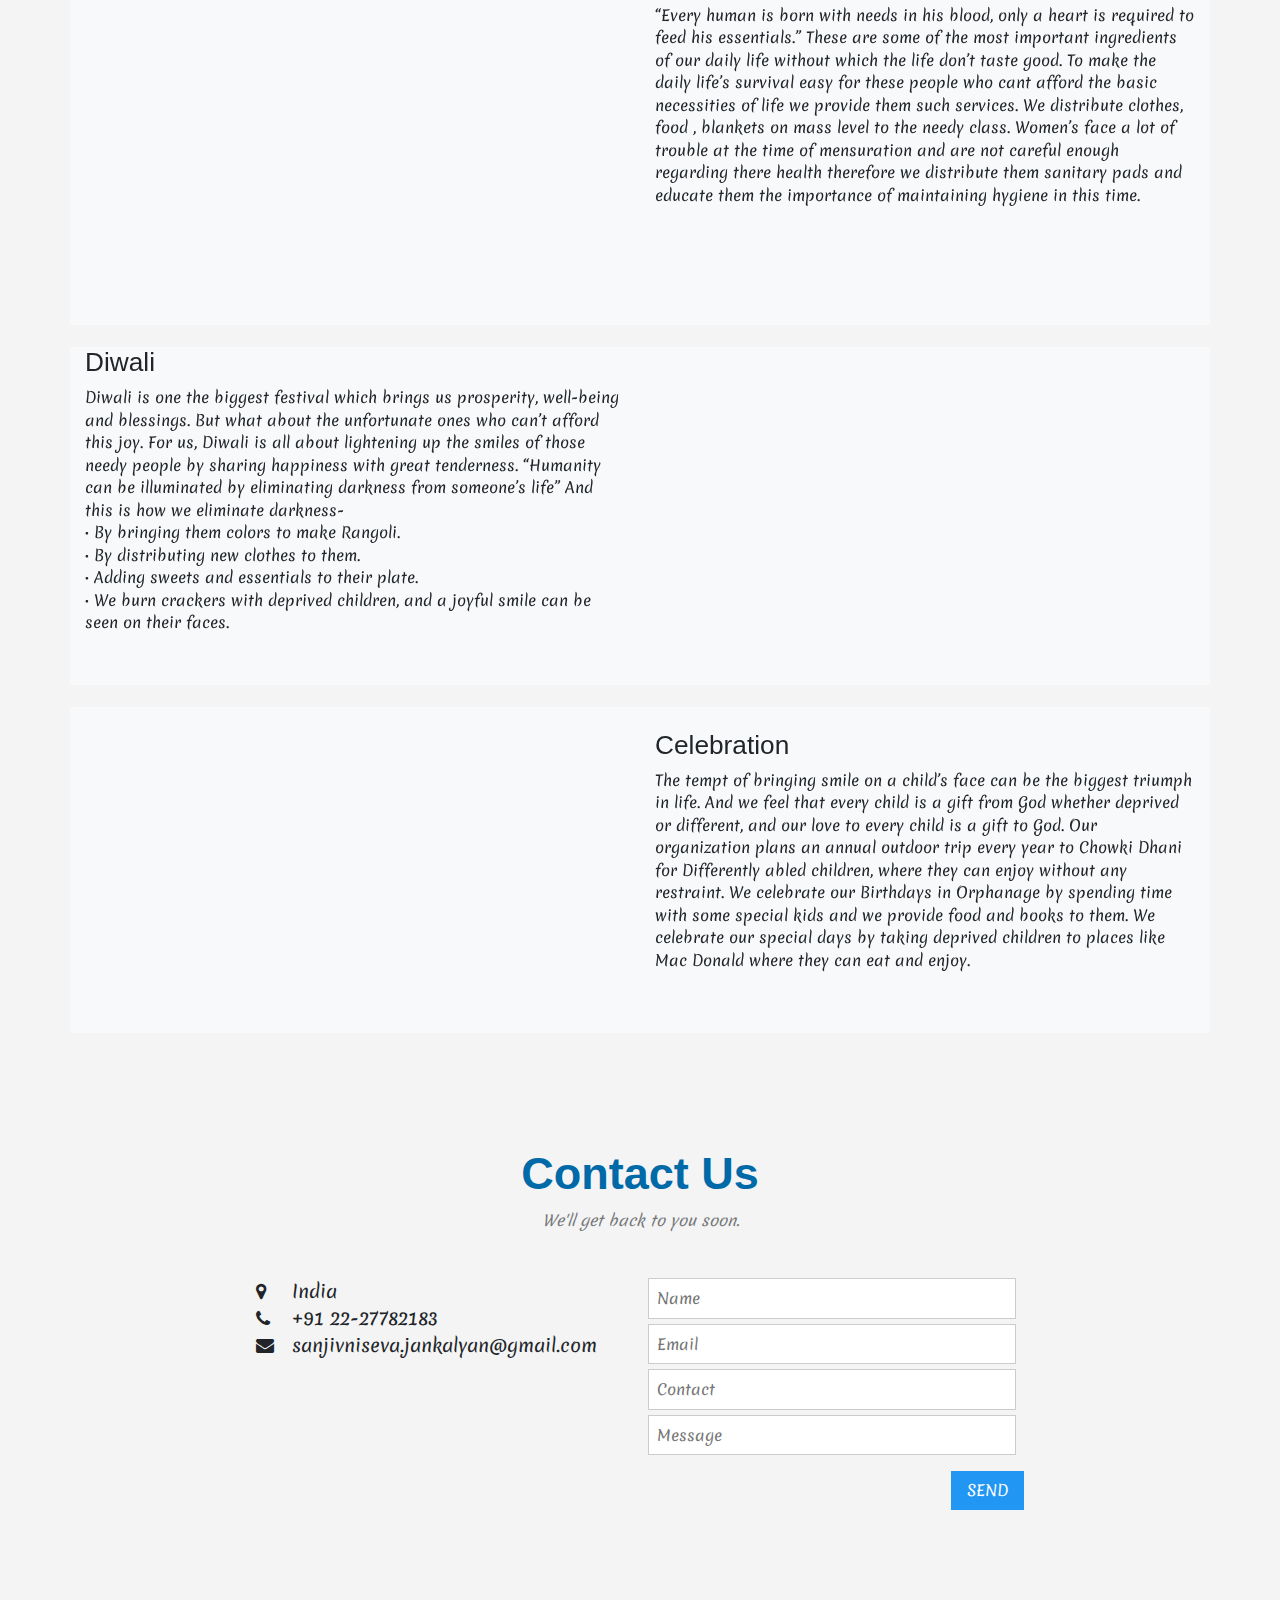
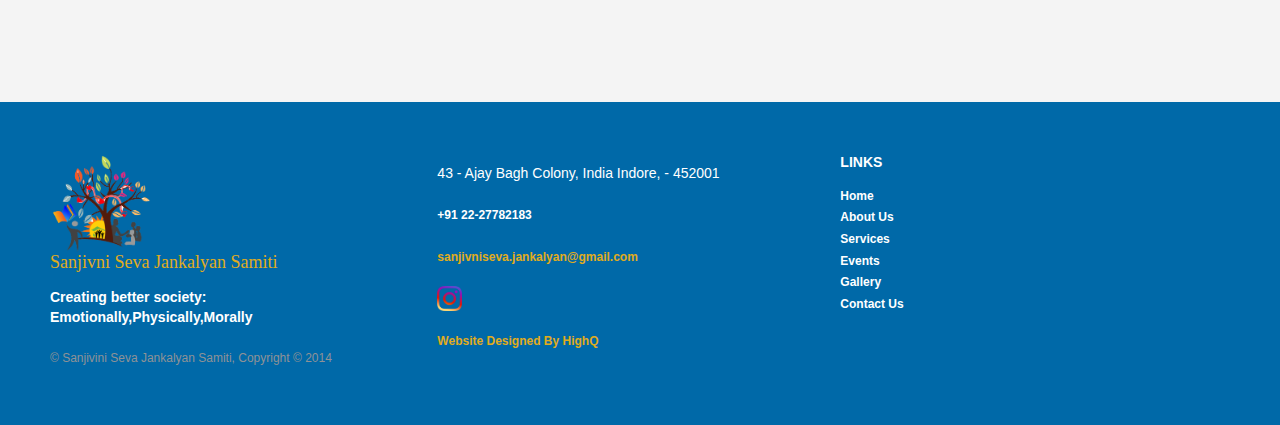
==== commit ab3693fe: "Update index.html" ====
--- a/index.html
+++ b/index.html
@@ -32,7 +32,7 @@
 <div class="w3-top">
   <div class="w3-bar w3-#0069a8 w3-card">
     <a class="w3-bar-item w3-button w3-padding-large w3-hide-medium w3-hide-large w3-right w3-hover-blue" href="javascript:void(0)" onclick="myFunction()" title="Toggle Navigation Menu">Menu</a>
-    <a href="index.html" class="w3-bar-item w3-button w3-padding-large w3-hover-blue navitem">HOME</a>
+    <a href="index.html" class="w3-bar-item w3-button w3-padding-large w3-hover-blue navitem active">HOME</a>
     <a href="#about" class="w3-bar-item w3-button w3-padding-large w3-hide-small w3-hover-blue navitem">ABOUT</a>
     <a href="#services" class="w3-bar-item w3-button w3-padding-large w3-hide-small w3-hover-blue navitem">SERVICES</a>
     <a href="#events" class="w3-bar-item w3-button w3-padding-large w3-hide-small w3-hover-blue navitem">EVENTS</a>
